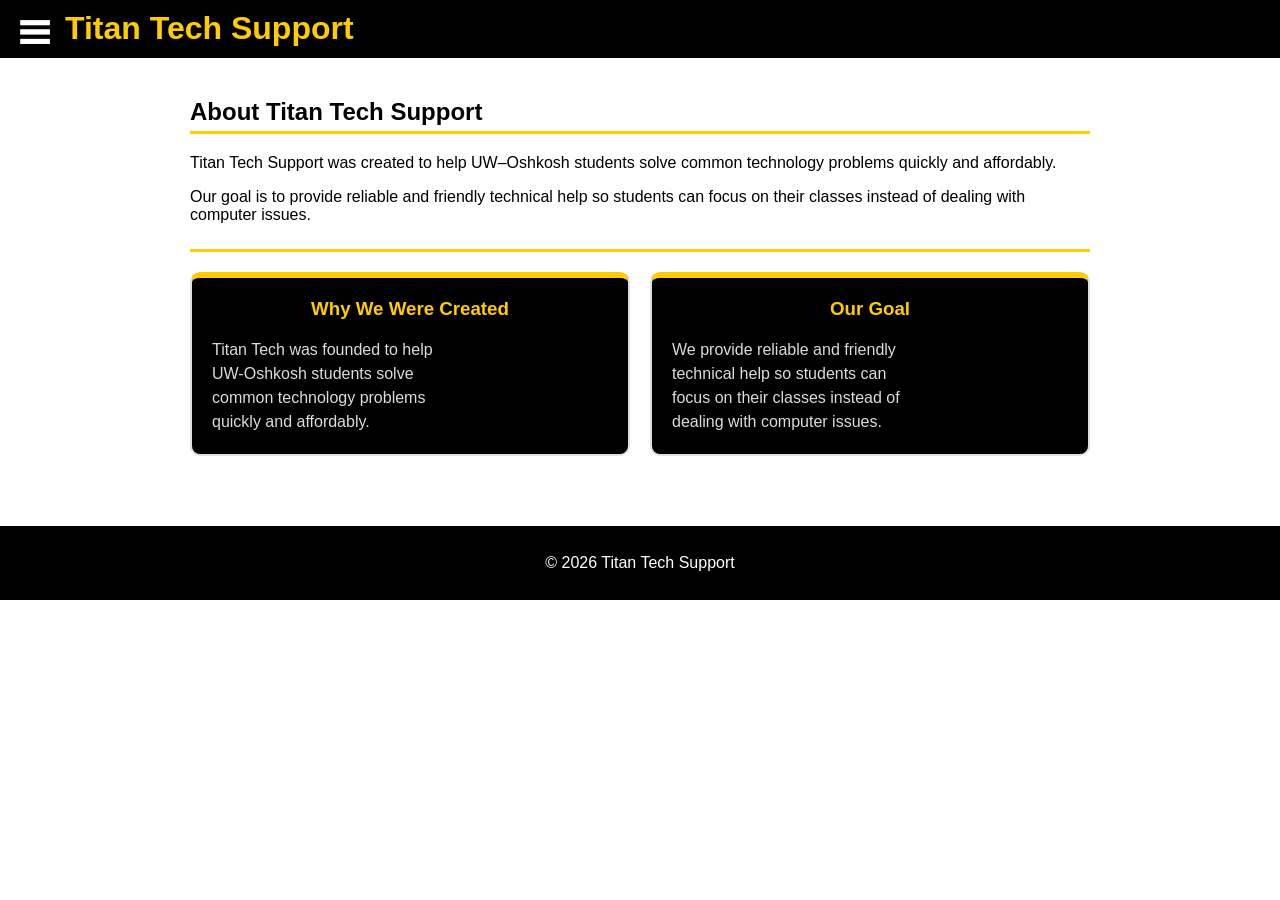
==== about.html @ a8f3d020 "updates" ====
<!DOCTYPE html>
<html lang="en">

<head>

    <meta charset="UTF-8">

    <title>About | Titan Tech Support</title>

    <link rel="stylesheet" href="styles.css">

</head>

<body>

    <header>

        <input type="checkbox" id="menu-toggle">

        <div class="header-container">

            <label for="menu-toggle">

                <img src="images/hamburger.png" alt="Menu Logo" class="menu-logo">

            </label>

            <h1>Titan Tech Support</h1>

        </div>

        <nav class="nav-menu">

            <ul>
                <li><a href="index.html">Home</a></li>
                
                <li><a href="services.html">Services</a></li>

                <li><a href="booking.html">Booking</a></li>

                <li><a href="about.html">About</a></li>

                <li><a href="contact.html">Contact</a></li>

            </ul>

        </nav>

    </header>

    <main>

        <h2>About Titan Tech Support</h2>

        <p>
            Titan Tech Support was created to help UW–Oshkosh
            students solve common technology problems quickly
            and affordably.
        </p>

        <p>
            Our goal is to provide reliable and friendly
            technical help so students can focus on their
            classes instead of dealing with computer issues.
        </p>
 <section class="features">
            <h2></h2>
            <div class="features-grid">
                <div class="feature-card-about">
                    <h3>Why We Were Created</h3>
                    <p>Titan Tech was founded to help UW-Oshkosh students solve common technology problems quickly and affordably.</p>
                </div>
                <div class="feature-card-about">
                    <h3>Our Goal</h3>
                    <p>We provide reliable and friendly technical help so students can focus on their classes instead of dealing with computer issues.</p>
                </div>
            </div>
        </section>
    </main>

    <footer>

        <p>© 2026 Titan Tech Support</p>

    </footer>

</body>

</html>
---- styles.css ----
body {
    font-family: arial, sans-serif;
    margin: 0;
    background-color: #ffffff;
}

#menu-toggle {
    display: none;
}

.header-container {
    display: flex;
    align-items: center;
    background-color: #000000;
    color: #ffcc00;
    padding: 10px 20px;
}

.menu-logo {
    width: 30px;
    height: auto;
    margin-right: 15px;
    cursor: pointer;
}

.nav-menu {
    background-color: #ffcc00;

    max-height: 0;
    overflow: hidden;

    transition: max-height 0.4s ease;
}

#menu-toggle:checked~.nav-menu {
    max-height: 300px;
}

.nav-menu ul {
    list-style-type: none;
    margin: 0;
    padding: 0;
}

.nav-menu li {
    padding: 12px;
    text-align: center;
}

.nav-menu a {
    text-decoration: none;
    color: #000000;
    font-weight: bold;
}

main {
    padding: 20px;
    max-width: 900px;
    margin: auto;
}

h1 {
    margin: 0;
}

h2 {
    border-bottom: 3px solid #ffcc00;
    padding-bottom: 5px;
}

footer {
    background-color: #000000;
    color: white;
    text-align: center;
    padding: 12px;
    margin-top: 20px;
}


.copyright {
    border-top: 1px solid #333;
    padding-top: 15px;
    margin-top: 0;
}

.welcome {
    text-align: center;
    background: linear-gradient(135deg, #1a1a1a 0%, #333 100%);
    color: white;
    padding: 40px 20px;
    border-radius: 10px;
    margin-bottom: 30px;
}

.booking-button {
    display: inline-block;
    background-color: #ffcc00;
    color: #000000;
    padding: 12px 30px;
    text-decoration: none;
    font-weight: bold;
    border-radius: 5px;
    transition: transform 0.3s, box-shadow 0.3s;
}

.booking-button:hover {
    transform: translateY(-2px);
    box-shadow: 0 5px 15px rgba(255, 204, 0, 0.4);
}

.intro {
    background-color: #f9f9f9;
    padding: 25px;
    border-radius: 10px;
    margin-bottom: 30px;
    border-left: 5px solid #ffcc00;
}

.features {
    margin-bottom: 30px;
}

.features-grid {
    display: grid;
    grid-template-columns: repeat(auto-fit, minmax(200px, 1fr));
    gap: 20px;
    margin-top: 20px;
}

.feature-card {
    background: white;
    border: 2px solid #e0e0e0;
    padding: 20px;
    border-radius: 10px;
    text-align: center;
    transition: transform 0.3s, border-color 0.3s;
}
.feature-card:hover {
    transform: translateY(-5px);
    border-color: #ffcc00;
}

.feature-card h3 {
    color: #000000;
    margin-top: 0;
}

.feature-card p {
    color: #666;
    margin-bottom: 0;
}

.feature-card-about {
    background: black;
    border: 2px solid #e0e0e0;
    border-top: 6px solid #ffcc00;
    padding: 20px;
    border-radius: 10px;
    text-align: center;
    transition: transform 0.3s, border-color 0.3s;
}

.feature-card-about:hover {
    transform: translateY(-5px);
    border-color: #ffcc00;
}

.feature-card-about h3 {
    color: #ffcc00;
    margin-top: 0;
}

.feature-card-about p {
    color: #dddcdc;
    margin-bottom: 0;
    line-height: 1.5;
    padding: 0 150px 0 0;
    text-align: left;
}

/* Services Preview */
.services-preview {
    background-color: #fff8e6;
    padding: 25px;
    border-radius: 10px;
    margin-bottom: 30px;
}

.services-list {
    list-style: none;
    padding: 0;
    display: grid;
    grid-template-columns: repeat(auto-fit, minmax(200px, 1fr));
    gap: 15px;
    margin: 20px 0;
}

.services-list li {
    background: white;
    padding: 15px;
    border-radius: 5px;
    border-left: 3px solid #ffcc00;
}

.link-button {
    color: #000000;
    font-weight: bold;
    text-decoration: underline;
}

.link-button:hover {
    color: #ffcc00;
}

/* Stats Section */
.stats {
    display: flex;
    justify-content: space-around;
    flex-wrap: wrap;
    background-color: #000000;
    color: white;
    padding: 30px 20px;
    border-radius: 10px;
    text-align: center;
}

.stat-item {
    padding: 15px;
}

.stat-number {
    display: block;
    font-size: 2.5em;
    font-weight: bold;
    color: #ffcc00;
}

.stat-label {
    font-size: 0.9em;
    color: #ccc;
}

.services-container {
    display: flex;
    flex-wrap: wrap;
    justify-content: center;
    gap: 20px;
}

.service-card {
    background-color: #ffffff;

    border: 2px solid #ffcc00;

    width: 220px;

    padding: 15px;

    text-align: center;

    border-radius: 10px;

    transition: transform 0.3s;
}

.service-card:hover {
    transform: scale(1.05);
}

.service-card img {
    width: 80px;
    height: auto;
}

@media (max-width: 768px) {

    .header-container {
        flex-direction: row;
    }

    .services-container {
        flex-direction: column;
        align-items: center;
    }

    .service-card {
        width: 90%;
    }

}

form {
    display: flex;

    flex-direction: column;

    max-width: 500px;

    margin: auto;
}

label {
    margin-top: 10px;
}

input,
textarea {
    padding: 8px;

    margin-top: 5px;

    border: 1px solid #000000;

    border-radius: 5px;
}

input[type="submit"] {
    background-color: #ffcc00;

    font-weight: bold;

    margin-top: 15px;

    cursor: pointer;
}

input[type="submit"]:hover {
    background-color: #000000;

    color: #ffcc00;
}
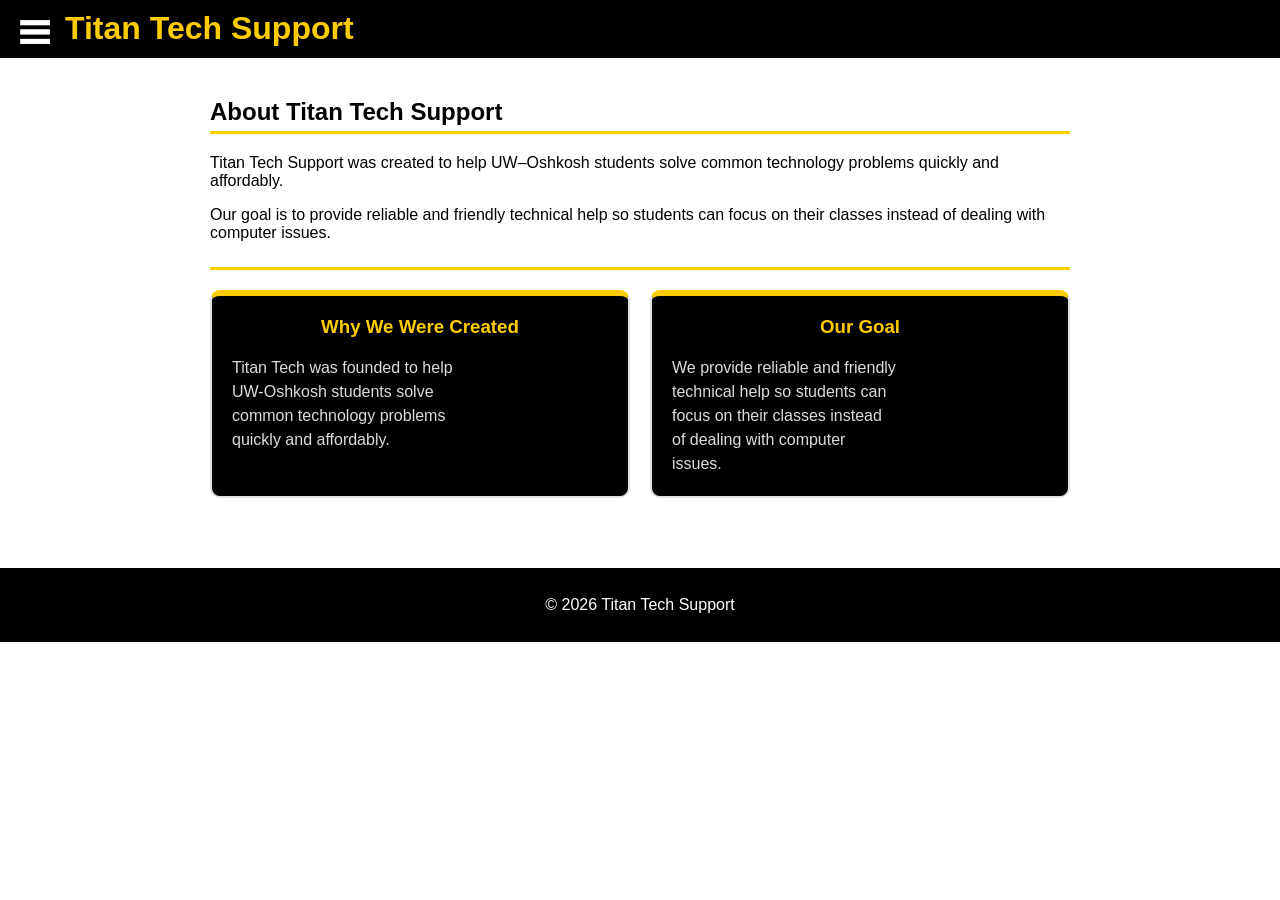
==== commit e514a4b5: "More Changes" ====
--- a/about.html
+++ b/about.html
@@ -33,12 +33,14 @@
 
             <ul>
                 <li><a href="index.html">Home</a></li>
-                
+
                 <li><a href="services.html">Services</a></li>
 
                 <li><a href="booking.html">Booking</a></li>
 
                 <li><a href="about.html">About</a></li>
+
+                <li><a href="resources.html">Resources</a></li>
 
                 <li><a href="contact.html">Contact</a></li>
 
@@ -63,16 +65,18 @@
             technical help so students can focus on their
             classes instead of dealing with computer issues.
         </p>
- <section class="features">
+        <section class="features">
             <h2></h2>
             <div class="features-grid">
                 <div class="feature-card-about">
                     <h3>Why We Were Created</h3>
-                    <p>Titan Tech was founded to help UW-Oshkosh students solve common technology problems quickly and affordably.</p>
+                    <p>Titan Tech was founded to help UW-Oshkosh students solve common technology problems quickly and
+                        affordably.</p>
                 </div>
                 <div class="feature-card-about">
                     <h3>Our Goal</h3>
-                    <p>We provide reliable and friendly technical help so students can focus on their classes instead of dealing with computer issues.</p>
+                    <p>We provide reliable and friendly technical help so students can focus on their classes instead of
+                        dealing with computer issues.</p>
                 </div>
             </div>
         </section>
--- a/styles.css
+++ b/styles.css
@@ -135,6 +135,7 @@
     text-align: center;
     transition: transform 0.3s, border-color 0.3s;
 }
+
 .feature-card:hover {
     transform: translateY(-5px);
     border-color: #ffcc00;
@@ -329,3 +330,91 @@
 
     color: #ffcc00;
 }
+
+.grid {
+    display: grid;
+    grid-template-columns: repeat(auto-fit, minmax(250px, 1fr));
+    gap: 24px;
+    max-width: 1100px;
+    margin: 0 auto;
+}
+
+.card {
+    background: #1a1a1a;
+    border: 1px solid #2a2a2a;
+    border-radius: 10px;
+    overflow: hidden;
+    display: flex;
+    flex-direction: column;
+    transition: transform 0.25s ease, border-color 0.25s ease, box-shadow 0.25s ease;
+}
+
+.card:hover {
+    transform: translateY(-4px);
+    border-color: #FFD700;
+    box-shadow: 0 8px 32px rgba(255, 215, 0, 0.12);
+}
+
+.card-image {
+    width: 100%;
+    aspect-ratio: 16 / 10;
+    display: block;
+    background: #222;
+    position: relative;
+    overflow: hidden;
+}
+
+.card-image img {
+    width: 100%;
+    height: 100%;
+    object-fit: contain;
+    display: block;
+    padding: 10px;
+}
+
+.card-body {
+    padding: 20px 20px 24px;
+    display: flex;
+    flex-direction: column;
+    flex: 1;
+}
+
+.card-title {
+    font-family: 'Bebas Neue', sans-serif;
+    font-size: 22px;
+    letter-spacing: 2px;
+    color: #FFD700;
+    margin-bottom: 8px;
+}
+
+.card-desc {
+    font-size: 13px;
+    color: #aaa;
+    line-height: 1.65;
+    flex: 1;
+    margin-bottom: 16px;
+}
+
+.card-link {
+    display: inline-block;
+    font-size: 12px;
+    font-weight: 700;
+    letter-spacing: 2px;
+    text-transform: uppercase;
+    color: #111;
+    background: #FFD700;
+    padding: 8px 18px;
+    border-radius: 4px;
+    text-decoration: none;
+    align-self: flex-start;
+    transition: background 0.2s ease, color 0.2s ease;
+}
+
+.card-link:hover {
+    background: #ffffff;
+    color: #111;
+}
+
+* {
+    box-sizing: border-box;
+}
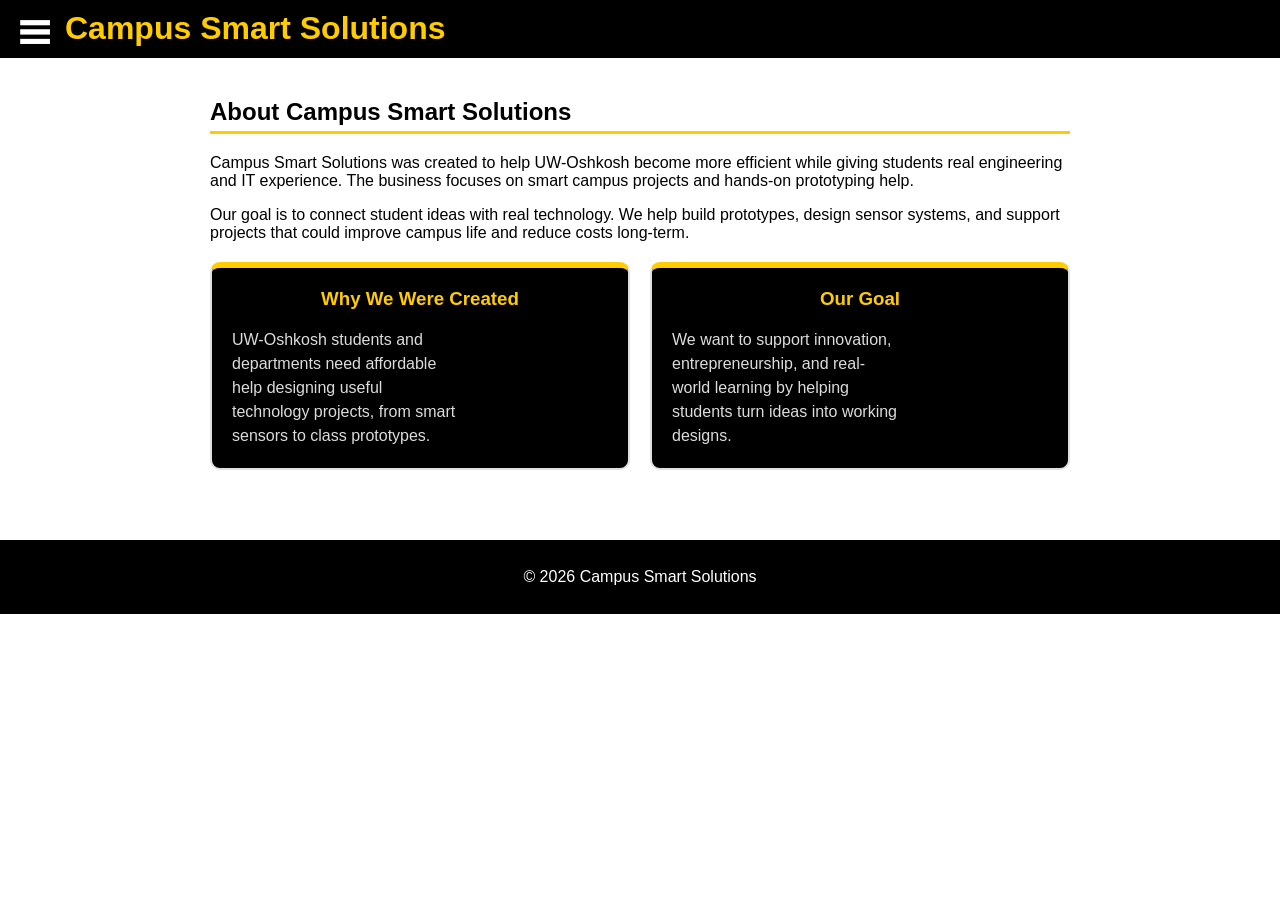
==== commit a427d0a3: "new project topic" ====
--- a/about.html
+++ b/about.html
@@ -2,92 +2,66 @@
 <html lang="en">
 
 <head>
-
     <meta charset="UTF-8">
-
-    <title>About | Titan Tech Support</title>
-
+    <title>About | Campus Smart Solutions</title>
     <link rel="stylesheet" href="styles.css">
-
 </head>
 
 <body>
 
     <header>
-
         <input type="checkbox" id="menu-toggle">
 
         <div class="header-container">
-
             <label for="menu-toggle">
-
                 <img src="images/hamburger.png" alt="Menu Logo" class="menu-logo">
-
             </label>
-
-            <h1>Titan Tech Support</h1>
-
+            <h1>Campus Smart Solutions</h1>
         </div>
 
         <nav class="nav-menu">
-
             <ul>
                 <li><a href="index.html">Home</a></li>
-
+                <li><a href="about.html">About</a></li>
                 <li><a href="services.html">Services</a></li>
-
+                <li><a href="resources.html">Resources</a></li>
                 <li><a href="booking.html">Booking</a></li>
-
-                <li><a href="about.html">About</a></li>
-
-                <li><a href="resources.html">Resources</a></li>
-
                 <li><a href="contact.html">Contact</a></li>
-
             </ul>
-
         </nav>
-
     </header>
 
     <main>
-
-        <h2>About Titan Tech Support</h2>
+        <h2>About Campus Smart Solutions</h2>
 
         <p>
-            Titan Tech Support was created to help UW–Oshkosh
-            students solve common technology problems quickly
-            and affordably.
+            Campus Smart Solutions was created to help UW-Oshkosh become more efficient while giving students real
+            engineering and IT experience. The business focuses on smart campus projects and hands-on prototyping help.
         </p>
 
         <p>
-            Our goal is to provide reliable and friendly
-            technical help so students can focus on their
-            classes instead of dealing with computer issues.
+            Our goal is to connect student ideas with real technology. We help build prototypes, design sensor systems,
+            and support projects that could improve campus life and reduce costs long-term.
         </p>
+
         <section class="features">
-            <h2></h2>
             <div class="features-grid">
                 <div class="feature-card-about">
                     <h3>Why We Were Created</h3>
-                    <p>Titan Tech was founded to help UW-Oshkosh students solve common technology problems quickly and
-                        affordably.</p>
+                    <p>UW-Oshkosh students and departments need affordable help designing useful technology projects, from smart sensors to class prototypes.</p>
                 </div>
                 <div class="feature-card-about">
                     <h3>Our Goal</h3>
-                    <p>We provide reliable and friendly technical help so students can focus on their classes instead of
-                        dealing with computer issues.</p>
+                    <p>We want to support innovation, entrepreneurship, and real-world learning by helping students turn ideas into working designs.</p>
                 </div>
             </div>
         </section>
     </main>
 
     <footer>
-
-        <p>© 2026 Titan Tech Support</p>
-
+        <p>© 2026 Campus Smart Solutions</p>
     </footer>
 
 </body>
 
-</html>+</html>
--- a/styles.css
+++ b/styles.css
@@ -179,7 +179,6 @@
     text-align: left;
 }
 
-/* Services Preview */
 .services-preview {
     background-color: #fff8e6;
     padding: 25px;
@@ -355,16 +354,8 @@
     box-shadow: 0 8px 32px rgba(255, 215, 0, 0.12);
 }
 
-.card-image {
-    width: 100%;
-    aspect-ratio: 16 / 10;
-    display: block;
-    background: #222;
-    position: relative;
-    overflow: hidden;
-}
-
 .card-image img {
+   scale: 1.22;
     width: 100%;
     height: 100%;
     object-fit: contain;
@@ -417,4 +408,28 @@
 
 * {
     box-sizing: border-box;
-}+}
+.service-icon {
+    font-size: 55px;
+    margin-bottom: 10px;
+}
+
+.card-emoji {
+    font-size: 60px;
+    text-align: center;
+    padding: 25px 10px 5px;
+    background-color: #111111;
+}
+
+select {
+    padding: 8px;
+    margin-top: 5px;
+    border: 1px solid #000000;
+    border-radius: 5px;
+}
+
+.welcome p {
+    max-width: 700px;
+    margin: 0 auto 20px;
+    line-height: 1.6;
+}
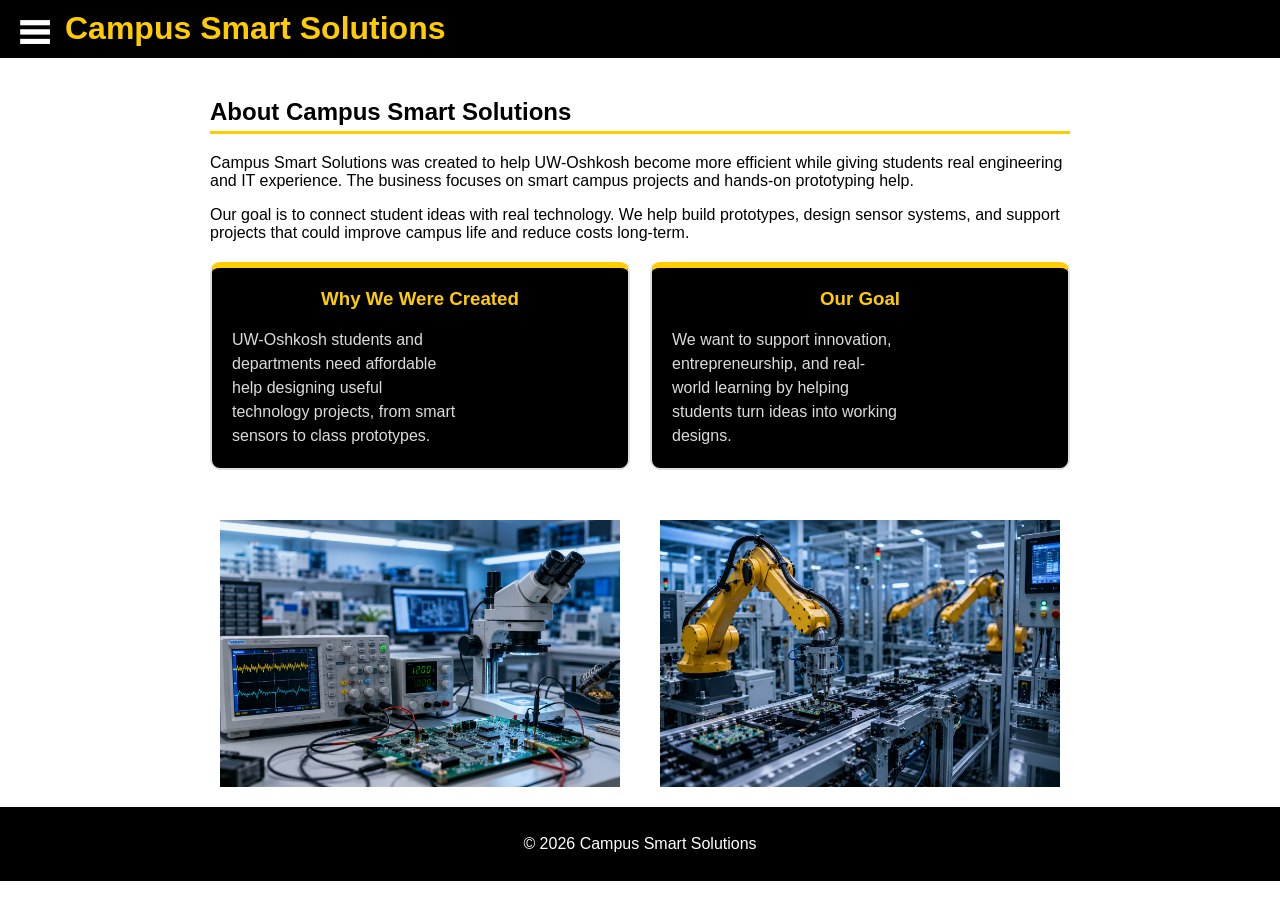
==== commit 81fabe89: "updates" ====
--- a/about.html
+++ b/about.html
@@ -23,7 +23,6 @@
             <ul>
                 <li><a href="index.html">Home</a></li>
                 <li><a href="about.html">About</a></li>
-                <li><a href="services.html">Services</a></li>
                 <li><a href="resources.html">Resources</a></li>
                 <li><a href="booking.html">Booking</a></li>
                 <li><a href="contact.html">Contact</a></li>
@@ -48,15 +47,22 @@
             <div class="features-grid">
                 <div class="feature-card-about">
                     <h3>Why We Were Created</h3>
-                    <p>UW-Oshkosh students and departments need affordable help designing useful technology projects, from smart sensors to class prototypes.</p>
+                    <p>UW-Oshkosh students and departments need affordable help designing useful technology projects,
+                        from smart sensors to class prototypes.</p>
                 </div>
                 <div class="feature-card-about">
                     <h3>Our Goal</h3>
-                    <p>We want to support innovation, entrepreneurship, and real-world learning by helping students turn ideas into working designs.</p>
+                    <p>We want to support innovation, entrepreneurship, and real-world learning by helping students turn
+                        ideas into working designs.</p>
                 </div>
             </div>
         </section>
     </main>
+
+    <div class="lab-images">
+        <img src="images/Lab.png" alt="Lab">
+        <img src="images/Lab2.png" alt="Lab">
+    </div>
 
     <footer>
         <p>© 2026 Campus Smart Solutions</p>
@@ -64,4 +70,4 @@
 
 </body>
 
-</html>
+</html>
--- a/styles.css
+++ b/styles.css
@@ -212,7 +212,6 @@
     color: #ffcc00;
 }
 
-/* Stats Section */
 .stats {
     display: flex;
     justify-content: space-around;
@@ -238,55 +237,6 @@
 .stat-label {
     font-size: 0.9em;
     color: #ccc;
-}
-
-.services-container {
-    display: flex;
-    flex-wrap: wrap;
-    justify-content: center;
-    gap: 20px;
-}
-
-.service-card {
-    background-color: #ffffff;
-
-    border: 2px solid #ffcc00;
-
-    width: 220px;
-
-    padding: 15px;
-
-    text-align: center;
-
-    border-radius: 10px;
-
-    transition: transform 0.3s;
-}
-
-.service-card:hover {
-    transform: scale(1.05);
-}
-
-.service-card img {
-    width: 80px;
-    height: auto;
-}
-
-@media (max-width: 768px) {
-
-    .header-container {
-        flex-direction: row;
-    }
-
-    .services-container {
-        flex-direction: column;
-        align-items: center;
-    }
-
-    .service-card {
-        width: 90%;
-    }
-
 }
 
 form {
@@ -355,7 +305,7 @@
 }
 
 .card-image img {
-   scale: 1.22;
+    scale: 1.22;
     width: 100%;
     height: 100%;
     object-fit: contain;
@@ -409,10 +359,6 @@
 * {
     box-sizing: border-box;
 }
-.service-icon {
-    font-size: 55px;
-    margin-bottom: 10px;
-}
 
 .card-emoji {
     font-size: 60px;
@@ -433,3 +379,15 @@
     margin: 0 auto 20px;
     line-height: 1.6;
 }
+
+.lab-images {
+    display: flex;
+    justify-content: center;
+    gap: 40px;
+    flex-wrap: wrap;
+}
+
+.lab-images img {
+    max-width: 400px;
+    height: auto;
+}
